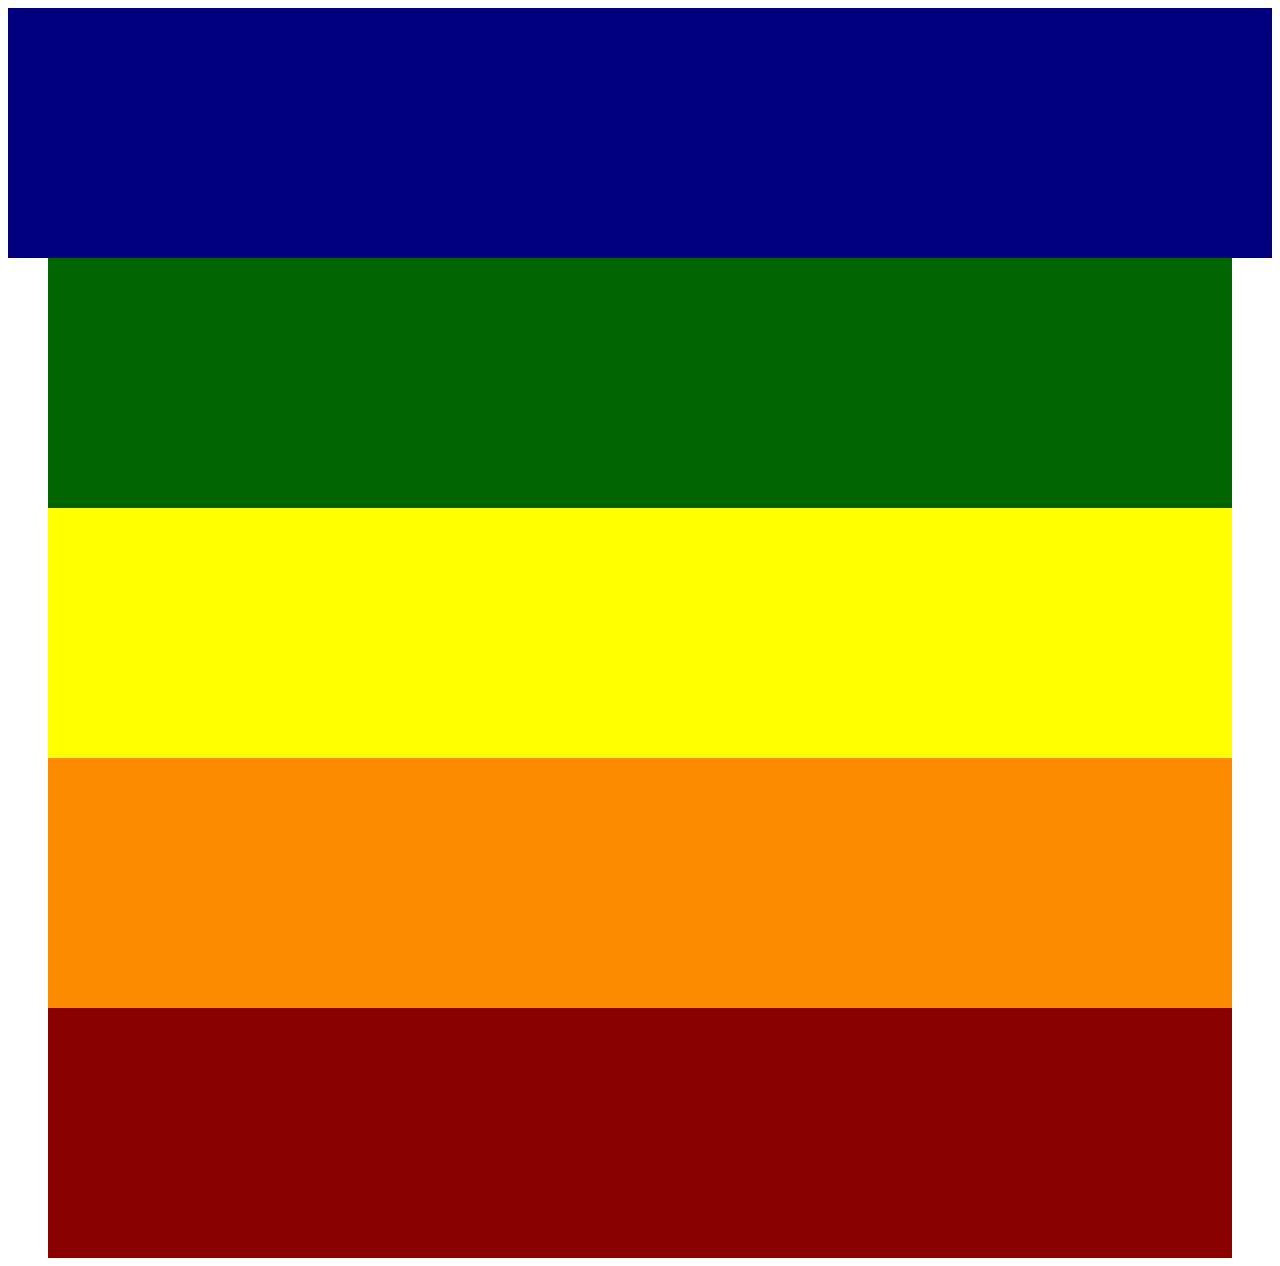
==== index.html @ e06d91e9 "new file:   index.html" ====
<!DOCTYPE html>
<html lang="en">
<head>
    <meta charset="UTF-8">
    <meta http-equiv="X-UA-Compatible" content="IE=edge">
    <meta name="viewport" content="width=device-width, initial-scale=1.0">
    <link href="https://cdn.jsdelivr.net/npm/bootstrap@5.0.2/dist/css/bootstrap.min.css" rel="stylesheet" integrity="sha384-EVSTQN3/azprG1Anm3QDgpJLIm9Nao0Yz1ztcQTwFspd3yD65VohhpuuCOmLASjC" crossorigin="anonymous">
    <link href="./css/styles.css" rel="stylesheet"> 
    <title>Containters</title>
</head>
<body>
    <div class="col blue"></div>
    <div class="col green" style="margin-left: 40px; margin-right: 40px"></div>
    <div class="col yellow" style="margin-left: 40px; margin-right: 40px"></div>
    <div class="col orange" style="margin-left: 40px; margin-right: 40px"></div>
    <div class="col red" style="margin-left:40px; margin-right: 40px"></div>
    <script src="https://cdn.jsdelivr.net/npm/bootstrap@5.0.2/dist/js/bootstrap.bundle.min.js" integrity="sha384-MrcW6ZMFYlzcLA8Nl+NtUVF0sA7MsXsP1UyJoMp4YLEuNSfAP+JcXn/tWtIaxVXM" crossorigin="anonymous"></script>
</body>
</html>
---- css/styles.css ----
/* Your code goes here, if needed */

/* 

/* DO NOT CHANGE CODE BELOW THIS LINE */
.red {
    background-color: darkred;
    color: white;
}

.orange {
    background-color: darkorange;
}

.yellow {
    background-color: yellow;
}

.green {
    background-color: darkgreen;
    color: white;
}

.blue {
    background-color: navy;
    color: white;
}

.purple {
    background-color: purple;
    color: white;
}

.black {
    background-color: black;
    color: white;
}

.gray {
    background-color: darkslategray;
    color: white;
}


div[class*="col"] {
    min-height: 250px;
}

div[class*="container"] {
    min-height: 250px;
}
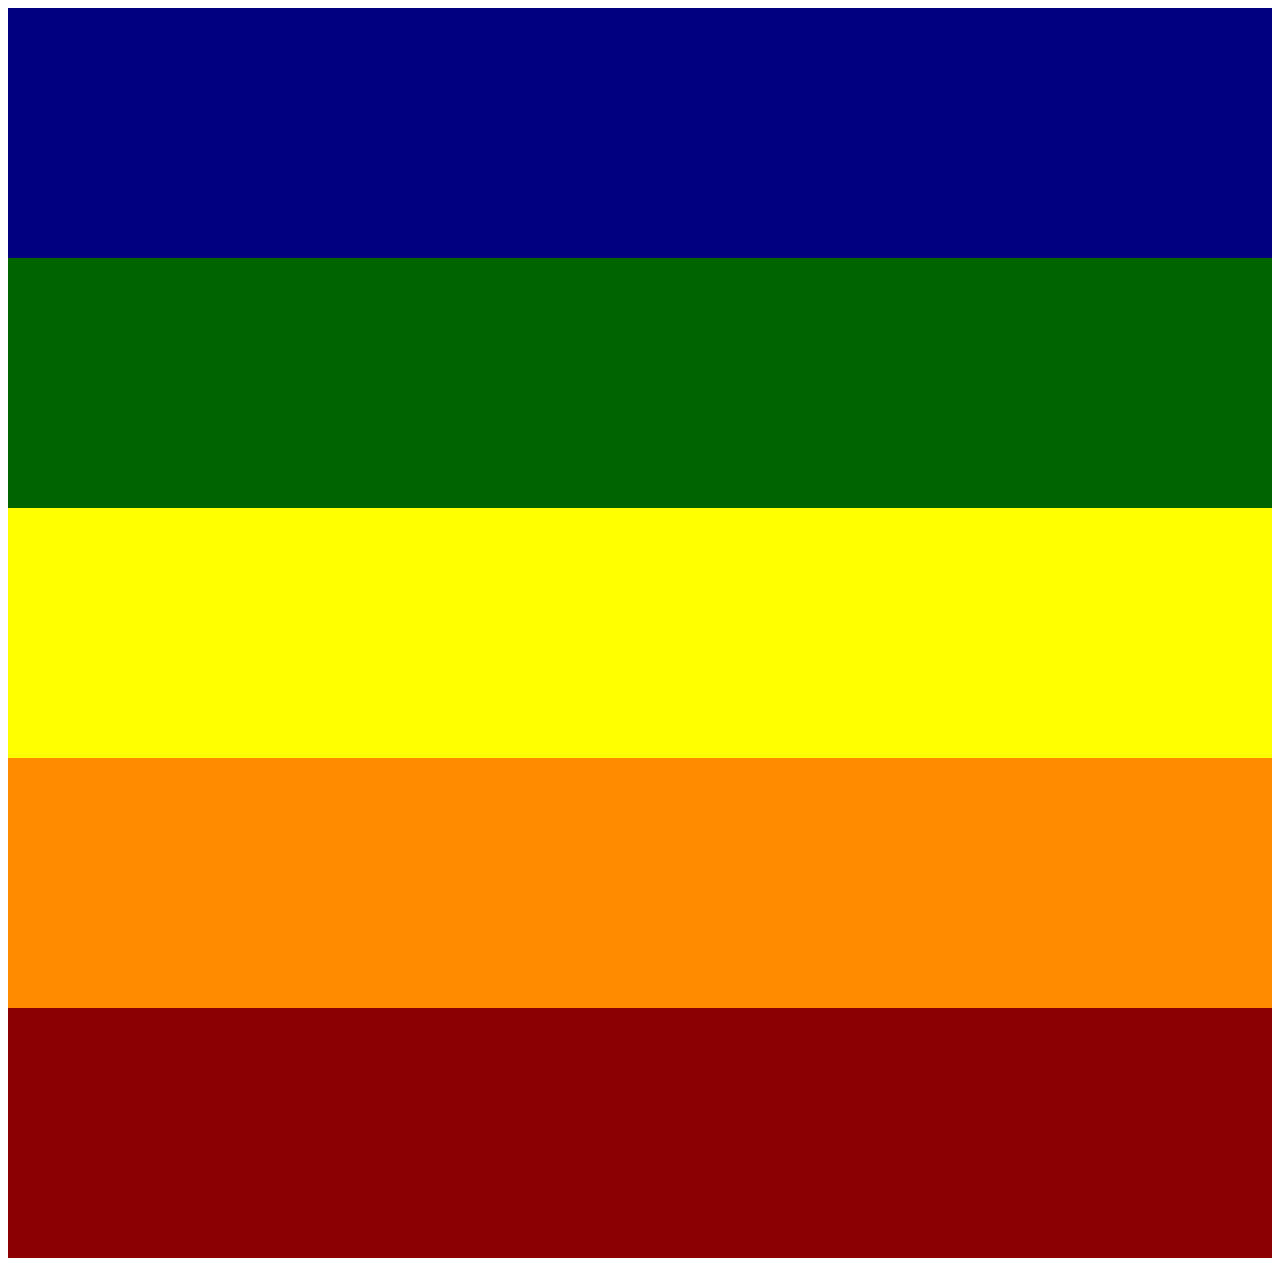
==== commit a400b332: "Made containers:   index.html" ====
--- a/index.html
+++ b/index.html
@@ -9,11 +9,11 @@
     <title>Containters</title>
 </head>
 <body>
-    <div class="col blue"></div>
-    <div class="col green" style="margin-left: 40px; margin-right: 40px"></div>
-    <div class="col yellow" style="margin-left: 40px; margin-right: 40px"></div>
-    <div class="col orange" style="margin-left: 40px; margin-right: 40px"></div>
-    <div class="col red" style="margin-left:40px; margin-right: 40px"></div>
+    <div class="container-fluid blue"></div>
+    <div class="container green"></div>
+    <div class="container yellow"></div>
+    <div class="container orange"></div>
+    <div class="container red"></div>
     <script src="https://cdn.jsdelivr.net/npm/bootstrap@5.0.2/dist/js/bootstrap.bundle.min.js" integrity="sha384-MrcW6ZMFYlzcLA8Nl+NtUVF0sA7MsXsP1UyJoMp4YLEuNSfAP+JcXn/tWtIaxVXM" crossorigin="anonymous"></script>
 </body>
 </html>